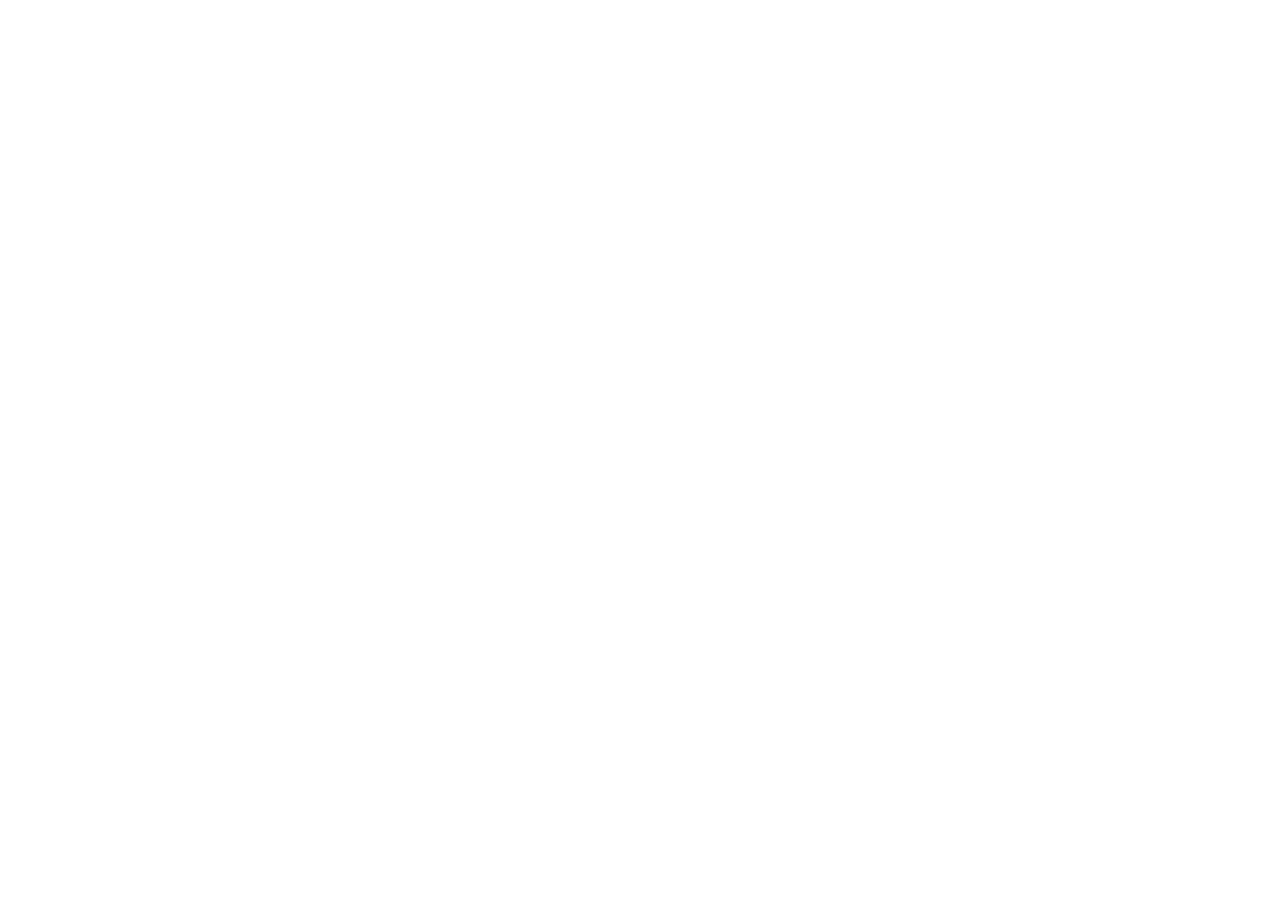
==== index.html @ 2e2b11f1 "First commit" ====
<!doctype html>
<html lang="en">
<head>
    <meta charset="UTF-8">
    <meta name="viewport"
          content="width=device-width, user-scalable=no, initial-scale=1.0, maximum-scale=1.0, minimum-scale=1.0">
    <meta http-equiv="X-UA-Compatible" content="ie=edge">
    <title>Document</title>
</head>
<body>

</body>
</html>
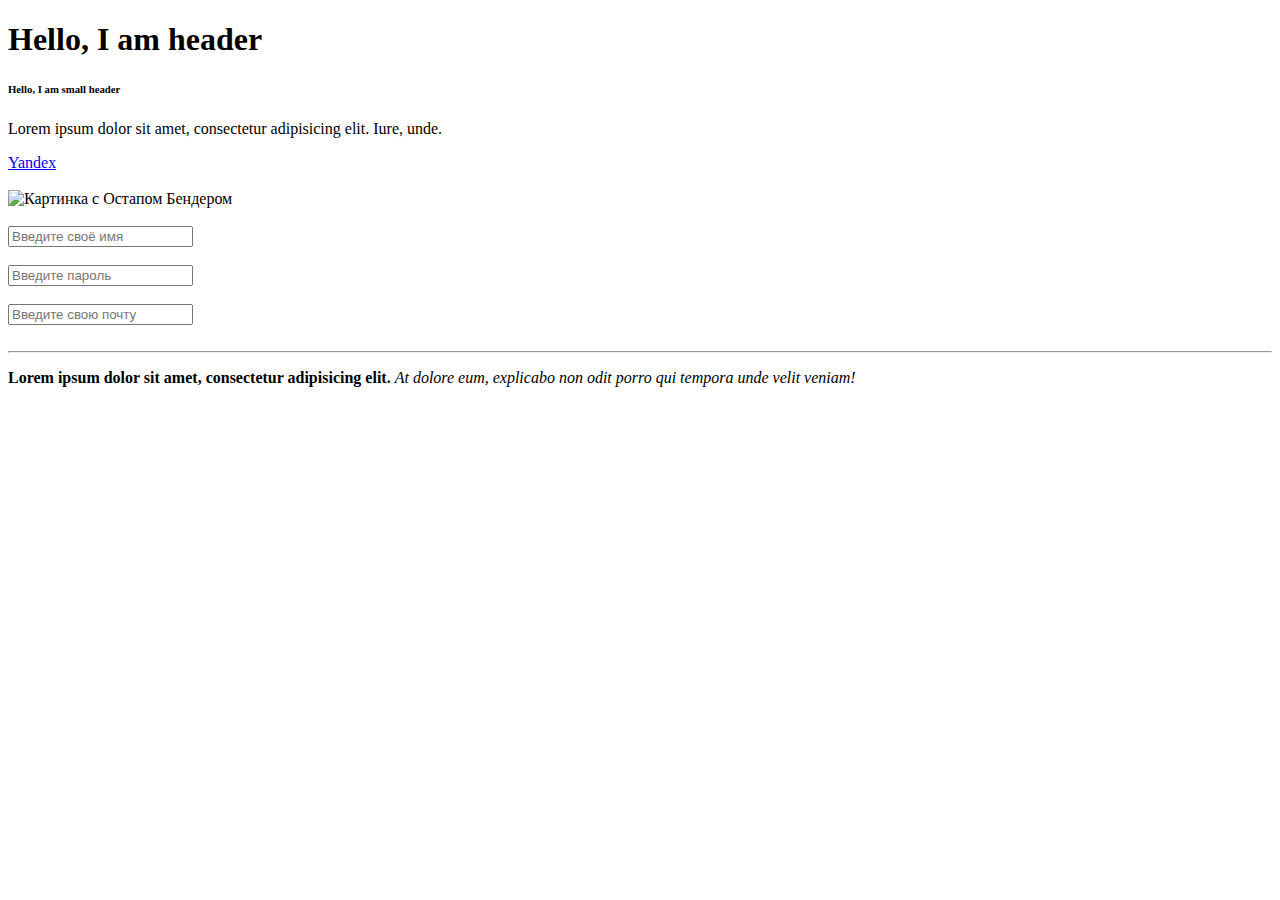
==== commit e6032544: "Second commit" ====
--- a/index.html
+++ b/index.html
@@ -1,13 +1,56 @@
-<!doctype html>
+<!DOCTYPE html>
 <html lang="en">
 <head>
-    <meta charset="UTF-8">
-    <meta name="viewport"
-          content="width=device-width, user-scalable=no, initial-scale=1.0, maximum-scale=1.0, minimum-scale=1.0">
-    <meta http-equiv="X-UA-Compatible" content="ie=edge">
+    <meta charset="UTF-8" />
+    <meta
+            name="viewport"
+            content="width=device-width, user-scalable=no, initial-scale=1.0, maximum-scale=1.0, minimum-scale=1.0"
+    />
+    <meta http-equiv="X-UA-Compatible" content="ie=edge" />
     <title>Document</title>
 </head>
 <body>
-
+<div>
+    <!--Заголовок h1 - самый крупный-->
+    <h1>Hello, I am header</h1>
+    <!--Заголовок h6 - самый мелкий-->
+    <h6>Hello, I am small header</h6>
+    <!--Параграф с текстом (lorem10)-->
+    <p>
+        Lorem ipsum dolor sit amet, consectetur adipisicing elit. Iure, unde.
+    </p>
+    <!--ссылка на Яндекс с текстом Yandex-->
+    <a href="http://yandex.ru">Yandex</a>
+</div>
+<br />
+<div>
+    <!--Картинка-->
+    <img src="./img/Ostap.jpg" alt="Картинка с Остапом Бендером" />
+</div>
+<br />
+<div>
+    <!--Инпут для имени-->
+    <input type="text" placeholder="Введите своё имя"/>
+    <br />
+    <br />
+    <!--Инпут для пароля-->
+    <input type="password" placeholder="Введите пароль" />
+    <br />
+    <br />
+    <!--Инпут для почты-->
+    <input type="email" placeholder="Введите свою почту" />
+</div>
+<!--Тег, который переносит следующий тег на новую строку-->
+<br />
+<!--Тег, который рисует горизонтальную черту на всю страницу-->
+<hr />
+<div>
+    <p>
+        <!--при помощи <b> выделили кусок текста жирным-->
+        <b>Lorem ipsum dolor sit amet, consectetur adipisicing elit.</b>
+        <!--при помощи <i> - курсивом-->
+        <i>At dolore eum, explicabo non odit porro qui tempora unde velit veniam!</i>
+    </p>
+</div>
 </body>
-</html>+</html>
